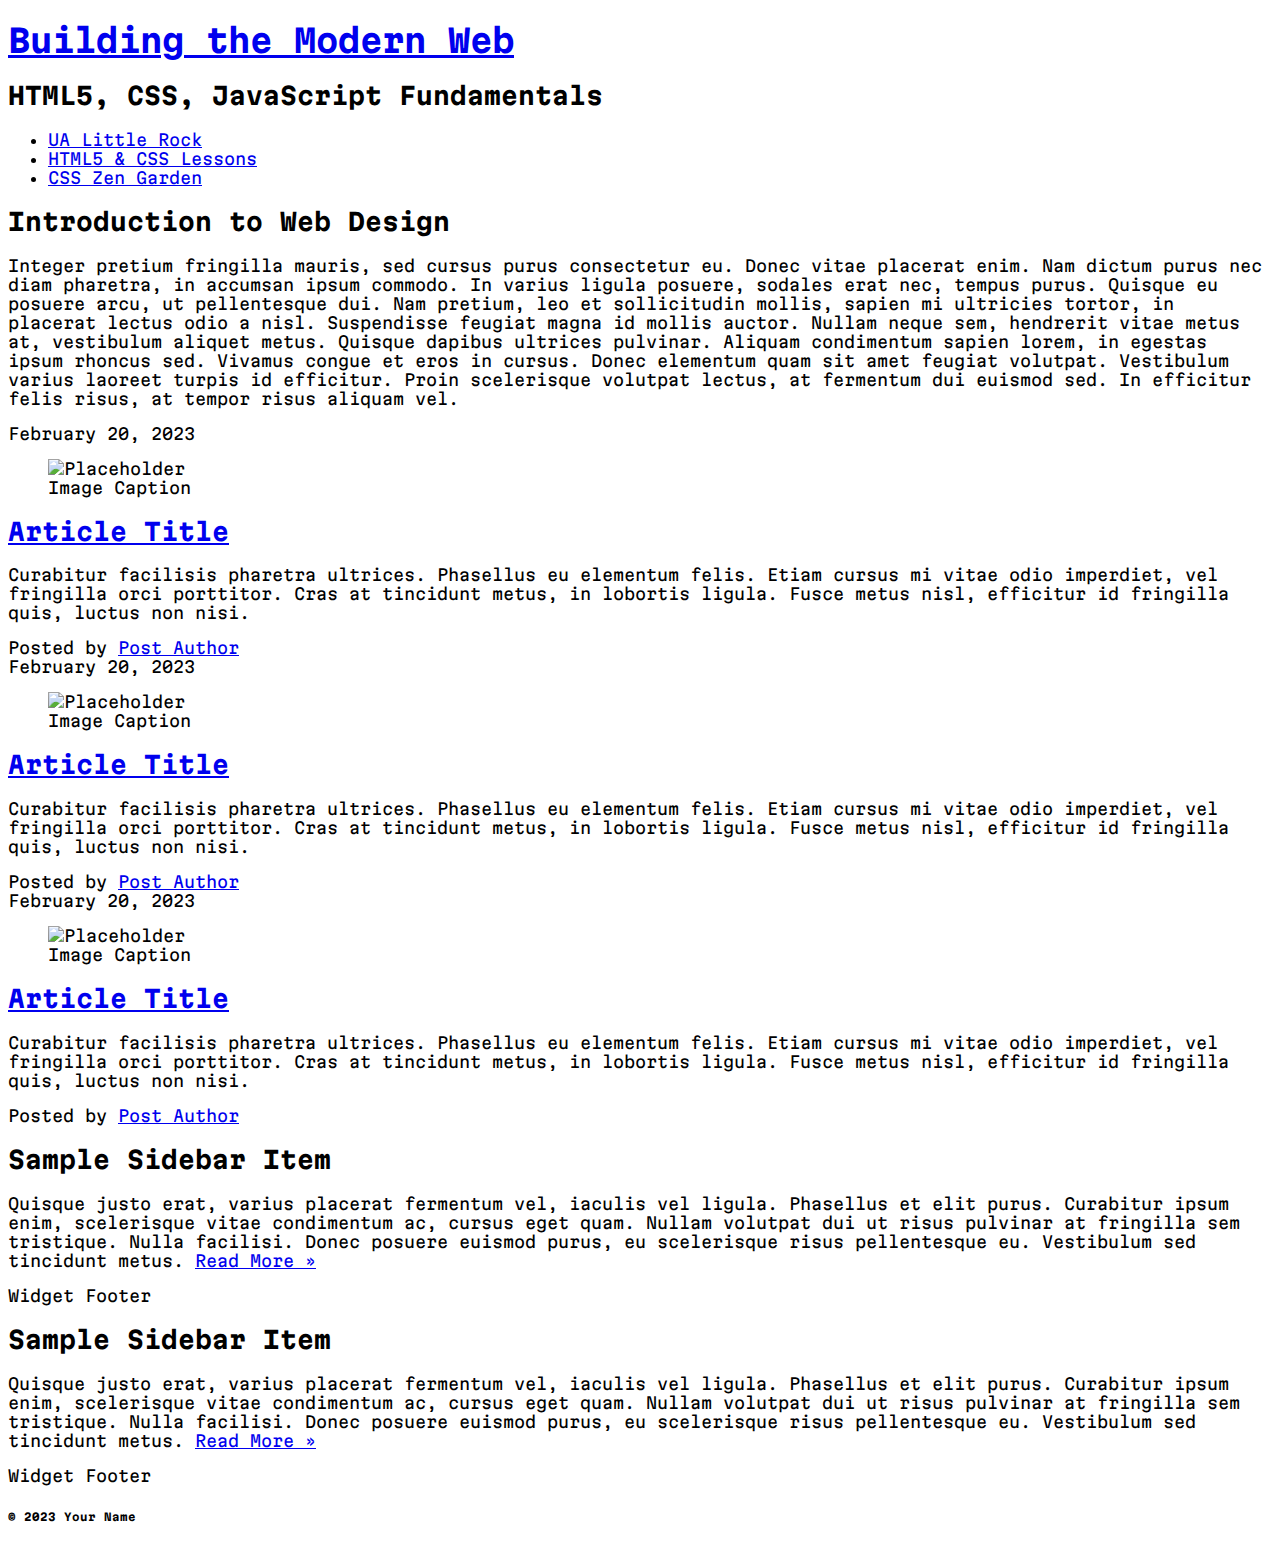
==== css-demo/index.html @ 03a338ec "Finished HTML Project and started CSS Demo" ====
<!DOCTYPE html>
<html lang="en">
  <head>
    <title>IFSC 1310 - Prototype</title>
    <meta charset="UTF-8" />
    <meta name="description" content="Keyword rich narrative on site purpose" />
    <meta name="author" content="Ben Weisenfelder" />
    <link rel="preconnect" href="https://fonts.googleapis.com" />
    <link rel="preconnect" href="https://fonts.gstatic.com" crossorigin />
    <link
      href="https://fonts.googleapis.com/css2?family=Martian+Mono&display=swap"
      rel="stylesheet"
    />
    <link href="assests/css/style.css" rel="stylesheet" />
  </head>
  <body>
    <header role="banner" class="primary">
      <h1><a href="index.html">Building the Modern Web</a></h1>
      <h2>HTML5, CSS, JavaScript Fundamentals</h2>
      <nav role="navigation">
        <ul>
          <li><a href="https://ualr.edu/">UA Little Rock</a></li>
          <li>
            <a href="http://learn.shayhowe.com/html-css/getting-to-know-html/"
              >HTML5 & CSS Lessons</a
            >
          </li>
          <li><a href="http://www.csszengarden.com/">CSS Zen Garden</a></li>
        </ul>
      </nav>
    </header>
    <section id="intro" class="container">
      <h2>Introduction to Web Design</h2>
      <p>
        Integer pretium fringilla mauris, sed cursus purus consectetur eu. Donec
        vitae placerat enim. Nam dictum purus nec diam pharetra, in accumsan
        ipsum commodo. In varius ligula posuere, sodales erat nec, tempus purus.
        Quisque eu posuere arcu, ut pellentesque dui. Nam pretium, leo et
        sollicitudin mollis, sapien mi ultricies tortor, in placerat lectus odio
        a nisl. Suspendisse feugiat magna id mollis auctor. Nullam neque sem,
        hendrerit vitae metus at, vestibulum aliquet metus. Quisque dapibus
        ultrices pulvinar. Aliquam condimentum sapien lorem, in egestas ipsum
        rhoncus sed. Vivamus congue et eros in cursus. Donec elementum quam sit
        amet feugiat volutpat. Vestibulum varius laoreet turpis id efficitur.
        Proin scelerisque volutpat lectus, at fermentum dui euismod sed. In
        efficitur felis risus, at tempor risus aliquam vel.
      </p>
    </section>
    <section id="content" class="container">
      <article class="post">
        <header>
          <time class="post-date" datetime="2023-02-20">February 20, 2023</time>
          <figure>
            <img src="https://via.placeholder.com/300x200" alt="Placeholder" />
            <figcaption>Image Caption</figcaption>
          </figure>
          <h2>
            <a href="#" rel="bookmark" title="link to this post"
              >Article Title</a
            >
          </h2>
        </header>
        <p>
          Curabitur facilisis pharetra ultrices. Phasellus eu elementum felis.
          Etiam cursus mi vitae odio imperdiet, vel fringilla orci porttitor.
          Cras at tincidunt metus, in lobortis ligula. Fusce metus nisl,
          efficitur id fringilla quis, luctus non nisi.
        </p>
        <footer class="post-meta">Posted by <a href="#">Post Author</a></footer>
      </article>
      <article class="post">
        <header>
          <time class="post-date" datetime="2023-02-20">February 20, 2023</time>
          <figure>
            <img src="https://via.placeholder.com/300x200" alt="Placeholder" />
            <figcaption>Image Caption</figcaption>
          </figure>
          <h2>
            <a href="#" rel="bookmark" title="link to this post"
              >Article Title</a
            >
          </h2>
        </header>
        <p>
          Curabitur facilisis pharetra ultrices. Phasellus eu elementum felis.
          Etiam cursus mi vitae odio imperdiet, vel fringilla orci porttitor.
          Cras at tincidunt metus, in lobortis ligula. Fusce metus nisl,
          efficitur id fringilla quis, luctus non nisi.
        </p>
        <footer class="post-meta">Posted by <a href="#">Post Author</a></footer>
      </article>
      <article class="post">
        <header>
          <time class="post-date" datetime="2023-02-20">February 20, 2023</time>
          <figure>
            <img src="https://via.placeholder.com/300x200" alt="Placeholder" />
            <figcaption>Image Caption</figcaption>
          </figure>
          <h2>
            <a href="#" rel="bookmark" title="link to this post"
              >Article Title</a
            >
          </h2>
        </header>
        <p>
          Curabitur facilisis pharetra ultrices. Phasellus eu elementum felis.
          Etiam cursus mi vitae odio imperdiet, vel fringilla orci porttitor.
          Cras at tincidunt metus, in lobortis ligula. Fusce metus nisl,
          efficitur id fringilla quis, luctus non nisi.
        </p>
        <footer class="post-meta">Posted by <a href="#">Post Author</a></footer>
      </article>
    </section>
    <aside role="complementary">
      <div class="container">
        <article class="widget">
          <header>
            <h2>Sample Sidebar Item</h2>
          </header>
          <p>
            Quisque justo erat, varius placerat fermentum vel, iaculis vel
            ligula. Phasellus et elit purus. Curabitur ipsum enim, scelerisque
            vitae condimentum ac, cursus eget quam. Nullam volutpat dui ut risus
            pulvinar at fringilla sem tristique. Nulla facilisi. Donec posuere
            euismod purus, eu scelerisque risus pellentesque eu. Vestibulum sed
            tincidunt metus. <a href="#">Read More &raquo;</a>
          </p>
          <footer>Widget Footer</footer>
        </article>
        <article class="widget">
          <header>
            <h2>Sample Sidebar Item</h2>
          </header>
          <p>
            Quisque justo erat, varius placerat fermentum vel, iaculis vel
            ligula. Phasellus et elit purus. Curabitur ipsum enim, scelerisque
            vitae condimentum ac, cursus eget quam. Nullam volutpat dui ut risus
            pulvinar at fringilla sem tristique. Nulla facilisi. Donec posuere
            euismod purus, eu scelerisque risus pellentesque eu. Vestibulum sed
            tincidunt metus. <a href="#">Read More &raquo;</a>
          </p>
          <footer>Widget Footer</footer>
        </article>
      </div>
    </aside>
    <!--#secondary -->
    <!--#content -->
    <footer id="colophon" role="contentinfo">
      <h6>&copy; 2023 Your Name</h6>
    </footer>
  </body>
</html>
---- css-demo/assests/css/style.css ----
/* ------ Style for css-demo ------ */

/* ------ Box Sizing ------ */


html {
    box-sizing: border-box;
  }
  *,
  *:before,
  *:after {
    box-sizing: inherit;
  }

  /*------ Global Styling ------ */

body{
    font-family: 'Martian Mono', monospace;
}
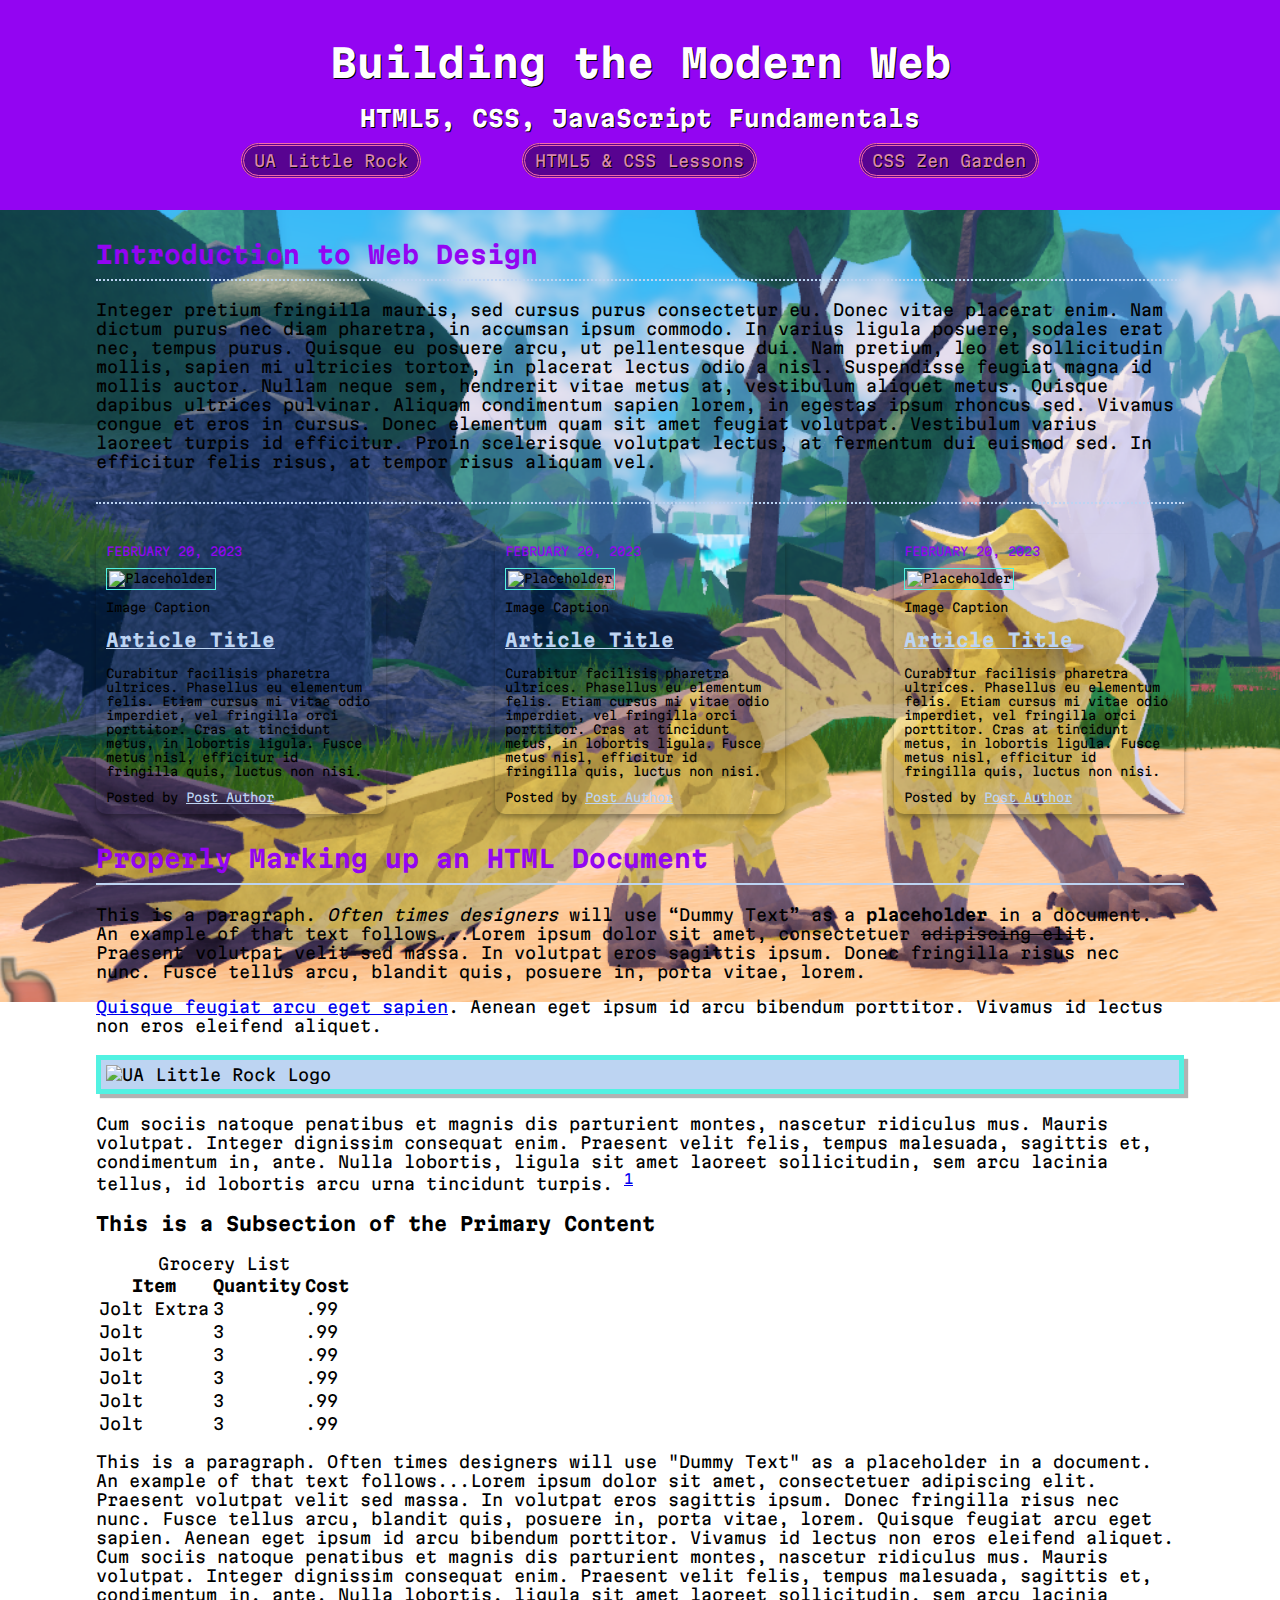
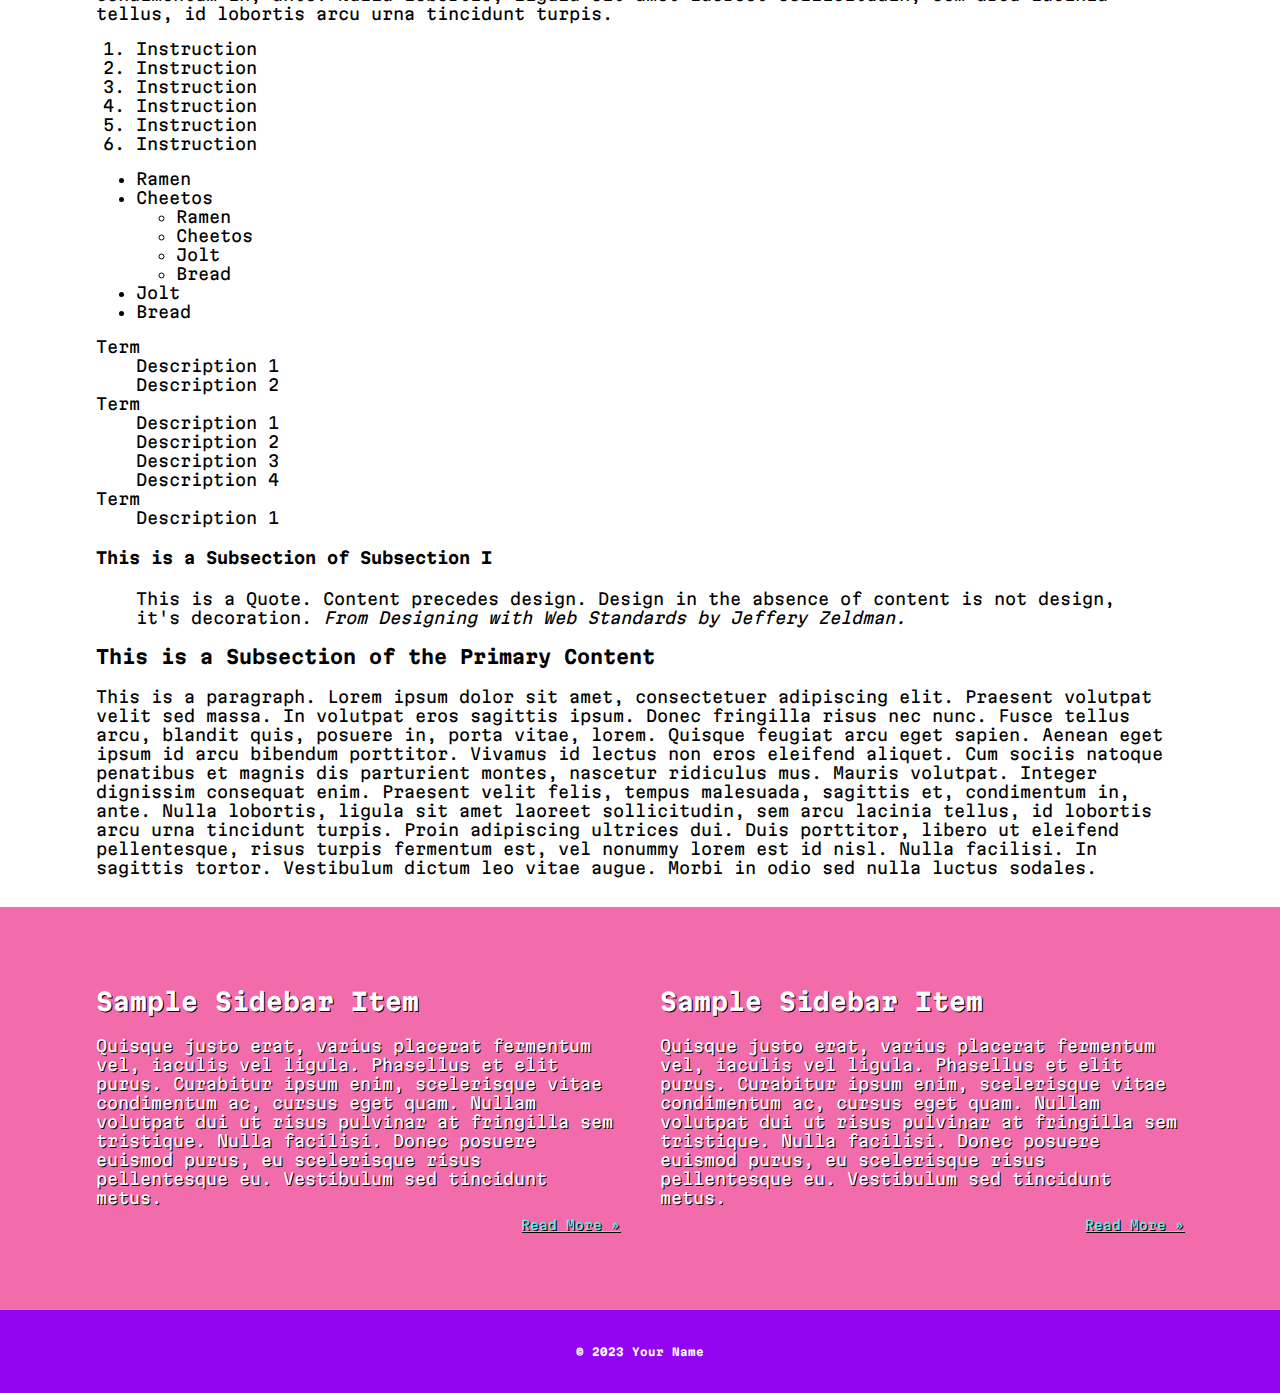
==== commit 12e64ef1: "Continued work on css-demo" ====
--- a/css-demo/index.html
+++ b/css-demo/index.html
@@ -110,6 +110,120 @@
         </p>
         <footer class="post-meta">Posted by <a href="#">Post Author</a></footer>
       </article>
+    </section>
+    <section id="practice" class="container">
+      <h2>Properly Marking up an HTML Document</h2>
+      <!--(Primary Content Heading)-->
+    
+      <p>This is a paragraph. <em>Often times designers</em> will use <q>Dummy Text</q> as a <strong>placeholder</strong> in a document. An example of that text follows...Lorem ipsum dolor sit amet, consectetuer <del>adipiscing elit</del>. Praesent volutpat
+        velit sed massa. In volutpat eros sagittis ipsum. Donec fringilla risus nec nunc. Fusce tellus arcu, blandit quis, posuere in, porta vitae, lorem.</p>
+    
+      <p> <a href="#">Quisque feugiat arcu eget sapien</a>. <span class="foo">Aenean</span> eget ipsum id arcu bibendum porttitor. Vivamus id lectus non eros eleifend aliquet.</p>
+      <p> <img src="https://thomaswallace.net/wp-content/uploads/2018/02/ualr.png" alt="UA Little Rock Logo" class="img-center" />Cum sociis natoque penatibus et magnis dis parturient montes, nascetur ridiculus mus. Mauris volutpat. Integer dignissim consequat enim. Praesent velit felis,
+        tempus malesuada, sagittis et, condimentum in, ante. Nulla lobortis, ligula sit amet laoreet sollicitudin, sem arcu lacinia tellus, id lobortis arcu urna tincidunt turpis. <sup><a href="#">1</a></sup> </p>
+    
+      <h3>This is a Subsection of the Primary Content</h3>
+      <!-- (Subsection I)-->
+    
+      <table>
+        <caption>Grocery List</caption>
+        <thead>
+          <!--Design Time Attribute - Remove before Prodution-->
+          <tr>
+            <th scope="col">Item</th>
+            <th scope="col">Quantity</th>
+            <th scope="col">Cost</th>
+          </tr>
+        </thead>
+        <tr>
+          <td>Jolt Extra</td>
+          <td>3</td>
+          <td>.99</td>
+        </tr>
+        <tr>
+          <td>Jolt</td>
+          <td>3</td>
+          <td>.99</td>
+        </tr>
+        <tr>
+          <td>Jolt</td>
+          <td>3</td>
+          <td>.99</td>
+        </tr>
+        <tr>
+          <td>Jolt</td>
+          <td>3</td>
+          <td>.99</td>
+        </tr>
+        <tr>
+          <td>Jolt</td>
+          <td>3</td>
+          <td>.99</td>
+        </tr>
+        <tr>
+          <td>Jolt</td>
+          <td>3</td>
+          <td>.99</td>
+        </tr>
+      </table>
+    
+      <p>This is a paragraph. Often times designers will use "Dummy Text" as a placeholder in a document. An example of that text follows...Lorem ipsum dolor sit amet, consectetuer adipiscing elit. Praesent volutpat velit sed massa. In volutpat eros sagittis
+        ipsum. Donec fringilla risus nec nunc. Fusce tellus arcu, blandit quis, posuere in, porta vitae, lorem. Quisque feugiat arcu eget sapien. Aenean eget ipsum id arcu bibendum porttitor. Vivamus id lectus non eros eleifend aliquet. Cum sociis natoque
+        penatibus et magnis dis parturient montes, nascetur ridiculus mus. Mauris volutpat. Integer dignissim consequat enim. Praesent velit felis, tempus malesuada, sagittis et, condimentum in, ante. Nulla lobortis, ligula sit amet laoreet sollicitudin,
+        sem arcu lacinia tellus, id lobortis arcu urna tincidunt turpis.</p>
+    
+      <!--This is a list of instructions.-->
+    
+      <ol>
+        <li>Instruction</li>
+        <li>Instruction</li>
+        <li>Instruction</li>
+        <li>Instruction</li>
+        <li>Instruction</li>
+        <li>Instruction</li>
+      </ol>
+    
+      <!--This is a list of items to purchase at the grocery store.-->
+    
+      <ul>
+        <li>Ramen</li>
+        <li>Cheetos
+          <ul>
+            <li>Ramen</li>
+            <li>Cheetos</li>
+            <li>Jolt</li>
+            <li>Bread</li>
+          </ul>
+        </li>
+        <li>Jolt</li>
+        <li>Bread</li>
+      </ul>
+    
+      <!--This is an Example of how we should mark up a term and its description(s)-->
+      <dl>
+        <dt>Term</dt>
+        <dd>Description 1</dd>
+        <dd>Description 2</dd>
+        <dt>Term</dt>
+        <dd>Description 1</dd>
+        <dd>Description 2</dd>
+        <dd>Description 3</dd>
+        <dd>Description 4</dd>
+        <dt>Term</dt>
+        <dd>Description 1</dd>
+      </dl>
+    
+      <h4>This is a Subsection of Subsection I</h4>
+    
+      <blockquote>This is a Quote. Content precedes design. Design in the absence of content is not design, it's decoration. <cite>From Designing with Web Standards by Jeffery Zeldman.</cite></blockquote>
+    
+      <h3>This is a Subsection of the Primary Content</h3>
+      <!--(Subsection II)-->
+    
+      <p>This is a paragraph. Lorem ipsum dolor sit amet, consectetuer adipiscing elit. Praesent volutpat velit sed massa. In volutpat eros sagittis ipsum. Donec fringilla risus nec nunc. Fusce tellus arcu, blandit quis, posuere in, porta vitae, lorem. Quisque
+        feugiat arcu eget sapien. Aenean eget ipsum id arcu bibendum porttitor. Vivamus id lectus non eros eleifend aliquet. Cum sociis natoque penatibus et magnis dis parturient montes, nascetur ridiculus mus. Mauris volutpat. Integer dignissim consequat
+        enim. Praesent velit felis, tempus malesuada, sagittis et, condimentum in, ante. Nulla lobortis, ligula sit amet laoreet sollicitudin, sem arcu lacinia tellus, id lobortis arcu urna tincidunt turpis. Proin adipiscing ultrices dui. Duis porttitor,
+        libero ut eleifend pellentesque, risus turpis fermentum est, vel nonummy lorem est id nisl. Nulla facilisi. In sagittis tortor. Vestibulum dictum leo vitae augue. Morbi in odio sed nulla luctus sodales.</p>
     </section>
     <aside role="complementary">
       <div class="container">
--- a/css-demo/assests/css/style.css
+++ b/css-demo/assests/css/style.css
@@ -2,18 +2,228 @@
 
 /* ------ Box Sizing ------ */
 
-
 html {
-    box-sizing: border-box;
+  box-sizing: border-box;
+}
+*,
+*:before,
+*:after {
+  box-sizing: inherit;
+}
+
+/*------ Responsive Images ------ */
+
+img{
+  max-width:100%;
+  height:auto;
+}
+
+/*------ Utility Classes ------ */
+
+.container{
+  max-width:85vw;
+  margin:30px auto;
+}
+.img-right{
+  float: right;
+  margin: 10px 0 10px 20px;
+  border: 5px solid #52F2E2;
+  padding: 5px;
+  background-color: #BDD4F2;
+  box-shadow: 4px 4px 1px rgba(0,0,0,.3);
+}
+.img-left{
+  float: left;
+  margin: 10px 20px 10px 0;
+  border: 5px solid #52F2E2;
+  padding: 5px;
+  background-color: #BDD4F2;
+  box-shadow: 4px 4px 1px rgba(0,0,0,.3);
+}
+.img-center{
+  display: block;
+  margin: 20px auto;
+  border: 5px solid #52F2E2;
+  padding: 5px;
+  background-color: #BDD4F2;
+  box-shadow: 4px 4px 1px rgba(0,0,0,.3);
+}
+
+/*------ Global Styling ------ */
+
+body {
+  font-family: "Martian Mono", monospace;
+  margin: 0;
+  background-image: url("../img/screenshot1.png");
+  /*-- ".." goes up a level in file pathing --*/
+  background-repeat: no-repeat;
+  background-size: contain;
+}
+
+header.primary {
+  background-color: #9305F2;
+  color: #ffffff;
+  text-shadow: 1px 1px#000000;
+  text-align: center;
+  padding: 40px;
+  /*long form*/
+  padding-top: 40px;
+  padding-right: 40px;
+  padding-bottom: 40px;
+  padding-left: 40px;
+  /* T,R,B,L */
+  padding: 20px 40px 20px 40px;
+  /* Two Value Top/Bottom / L/R */
+  padding: 20px 40px;
+}
+header.primary h1{
+  font-size: 2.4rem;
+  margin: 20px 0 10px;
+}
+header.primary h1 a{
+  color: #ffffff;
+  text-decoration: none;
+}
+header.primary h2{
+  font-size: 1.4rem;
+}
+header.primary nav{
+  max-width: 900px;
+  /* Centering block level elements, use "auto" */
+  margin: 20px auto;
+}
+
+header.primary nav ul{
+  display:flex;
+  flex-direction: row;
+  justify-content: space-around;
+  padding: 0;
+}
+header.primary nav ul li{
+  list-style-type: none;
+}
+header.primary nav ul li a{
+  color: #D989AE;
+  text-decoration: none;
+  background-color: #000000;
+  background-color: rgba(0,0,0,.4);
+  padding:5px 10px;
+  border:3px double #F26BAA;
+  border-radius:20px;
+  transition: .4s;
+}
+header.primary nav ul li a:hover{
+  background-color: rgba(0,0,0,.8);
+}
+#intro{
+  border-bottom:2px dotted #BDD4F2;
+  padding-bottom: 15px;
+}
+#intro h2{
+  color: #9305F2;
+  border-bottom:2px dotted #BDD4F2;
+  padding-bottom:10px;
+}
+#content{
+  display:flex;
+  flex-direction:row;
+  gap:10%;
+}
+#content .post{
+  box-shadow:0 4px 5px rgba(0,0,0,.3);
+  padding:10px;
+  border-radius:10px;
+  font-size:.75rem;
+  transition:.5s;
+}
+#content article.post:hover {
+  box-shadow: 0 8px 16px rgba(82, 242, 226, .6);
+}
+
+article.post figure{
+  margin:0;
+}
+time.post-date{
+  text-transform: uppercase;
+  color:#9305F2
+}
+article.post a{
+  color:#BDD4F2
+}
+article.post a:hover{
+  text-decoration:none;
+}
+article.post img{
+  border:1px solid #52F2E2;
+  padding:2px 2px 2px 2px;
+  margin:10px auto;
+}
+
+#practice h2{
+  color: #9305F2;
+  border-bottom:2px solid #BDD4F2;
+  padding-bottom:10px;
+}
+
+aside[role="complementary"]{
+  background-color: #F26BAA;
+  color: #ffffff;
+  text-shadow: 1px 1px#000000;
+  padding:1.9rem;
+}
+aside .container{
+  display:flex;
+  flex-direction:row;
+  gap:40px;
+}
+aside .container a:last-of-type{
+  color:#52F2E2;
+  display:block;
+  text-align:right;
+  font-size:0.8rem;
+  margin-top: 10px;
+}
+aside .container a:hover{
+  text-decoration:none;
+}
+aside footer{
+  display: none;
+}
+
+#colophon{
+  background-color: #9305F2;
+  color:#ffffff;
+  padding:10px;
+  text-align: center;
+}
+
+
+
+
+
+
+
+/*------ Media Query ------ */
+
+@media screen and (max-width:700px){
+
+  header.primary nav ul{
+    flex-direction:column;
+    max-width:250px;
+    margin:auto;
+    gap:10px;
   }
-  *,
-  *:before,
-  *:after {
-    box-sizing: inherit;
+  header.primary nav ul a{
+    display:block;
   }
-
-  /*------ Global Styling ------ */
-
-body{
-    font-family: 'Martian Mono', monospace;
-}+#content{
+  flex-direction: column;
+  margin: auto;
+  gap: 15px;
+}
+#content img{
+  display: block;
+  margin: auto;
+}
+
+} /*--Closing Screen Query--*/